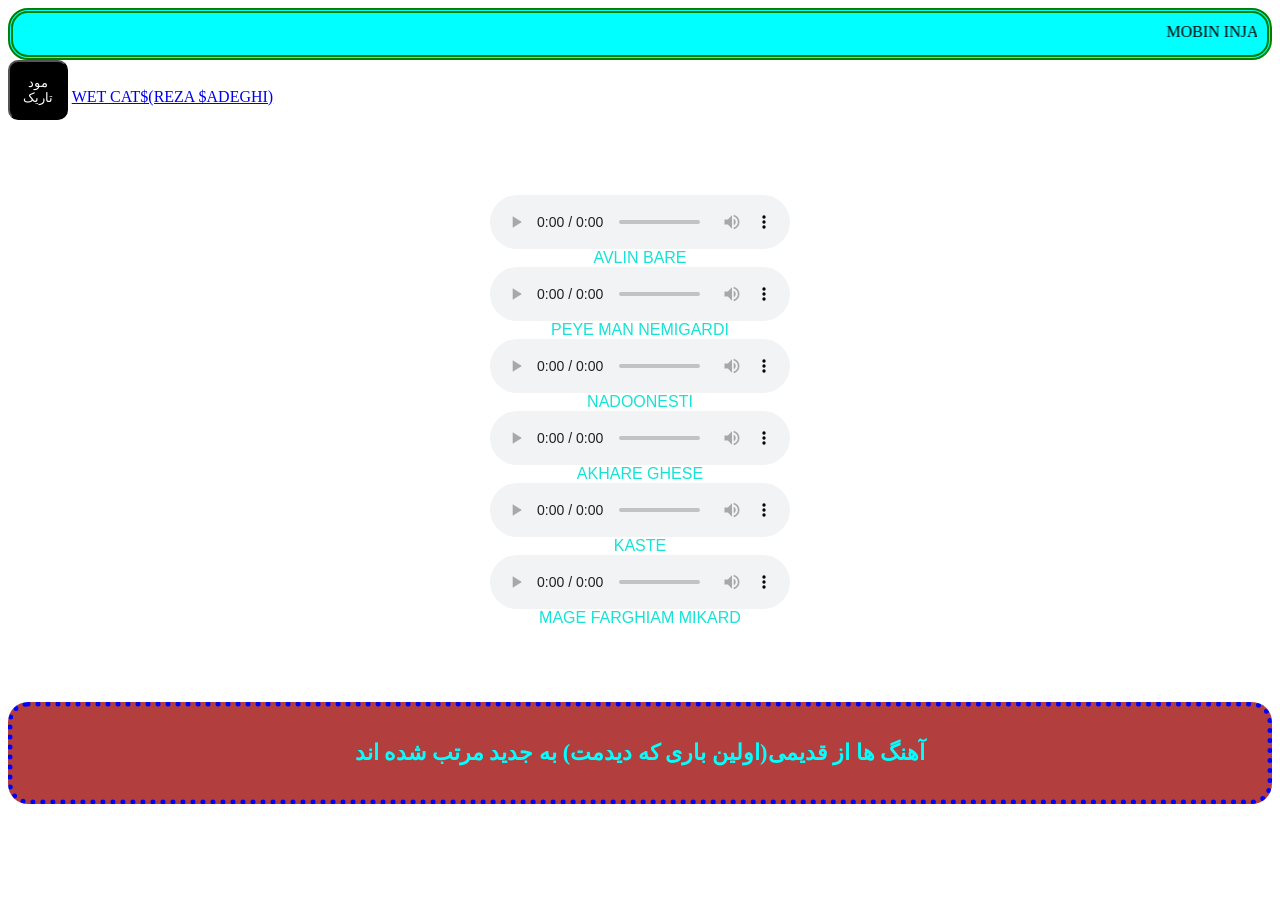
==== index2.html @ 40a71ae0 "Add files via upload" ====
<!DOCTYPE html>
<html lang="en">
<head>
    <meta charset="UTF-8">
    <meta name="viewport" content="width=device-width, initial-scale=1.0">
    <title>MOBIN INJASTدانلود تمام آهنگ های</title>
    <link rel="stylesheet" href="style.css">
</head>
<body>
    <header class="header">
        <marquee behavior="" direction="">MOBIN INJAST</marquee>
    </header>
    <button class="btn" onclick="btn2()">مود تاریک</button>
    <a href="index.html">WET CAT$(REZA $ADEGHI)</a>
    <div class="div">
        <div class="div-box">
      <audio preload="" src="Music/Avalin Bare.m4a" controls="controls">
         اینترنتت رو چک کن کص کش
    </audio>
    <span>AVLIN BARE</span>
    <audio preload="" src="Music/Peye Man Nemigardi.mp3" controls="controls">اینترنتت رو چک کن کص کش</audio>
    <span>PEYE MAN NEMIGARDI</span>
    <audio preload="" src="Music/Mobin_Injast_-_Nadoonesti__Prod_by_Dan__t_.mp3" controls="controls">اینترنتت رو چک کن کص کش</audio>
    <span>NADOONESTI</span>
    <audio preload="" src="Music/Mobin_Injast_-_Akhare_Ghese__prod_Dan__t_.mp3" controls="controls">اینترنتت رو چک کن کص کش</audio>
    <span>AKHARE GHESE</span>
    <audio preload="" src="Music/Mobin Injast - Khaste.mp3" controls="controls">اینترنتت رو چک کن کص کش</audio>
    <span>KASTE</span>
    <audio preload="" src="Music/Mobin_Injast_-_Mage_Farghiam_Mikard.mp3" controls="controls">اینترنتت رو چک کن کص کش</audio>
    <span>MAGE FARGHIAM MIKARD</span>
    </div>
    </div>
    <footer class="footer">
        <h3>آهنگ ها از قدیمی(اولین باری که دیدمت)  به جدید مرتب شده اند</h3>
    </footer>
    
    <SCript src="script.js"></SCript>
</body>
</html>
---- style.css ----
html{
    scrollbar-color: black grey;
}
.dark{
    background-color: black;
    color: white;
    transition: 0.5s;
}
.btn{
    width:60px;
    height: 60px;
    background-color: black;
    color: white;
    transition: 1s;
    border-radius:10px;
}
.btn:hover{
color: aqua;
font-size: large;
font-family: 'Gill Sans', 'Gill Sans MT', Calibri, 'Trebuchet MS', sans-serif;
}

.div{
    margin: 75px 20px;
    display: flex;
    flex-wrap: wrap;
    justify-content: space-evenly;
}

.div-box:hover{
box-shadow: 0 0 10px rgb(0, 238, 255);
    transition: 1s;
    background-color: grey;
    border-radius: 10px;
}

img{
    width: 70px;
    height: 70px;
    border-radius: 10px;
display: inline;

}
.header{
    background-color: aqua;
    border-radius: 20px;
    color: black;
    border: 5px double green;
    padding: 10px;

}
.footer{
    background-color: rgb(179, 62, 62);
    border-radius: 20px;
    border: 5px dotted blue;
    text-align: center;
    padding: 10px;
    color: black;
    font-size: larger;
}
span{
    gap: 10px;
    color: rgb(20, 227, 214);
    font-family: 'Franklin Gothic Medium', 'Arial Narrow', Arial, sans-serif;
    text-align: center;
}
.div-box{
    display: flex;
    flex-direction: column;
}
h3{
    color: aqua;
}
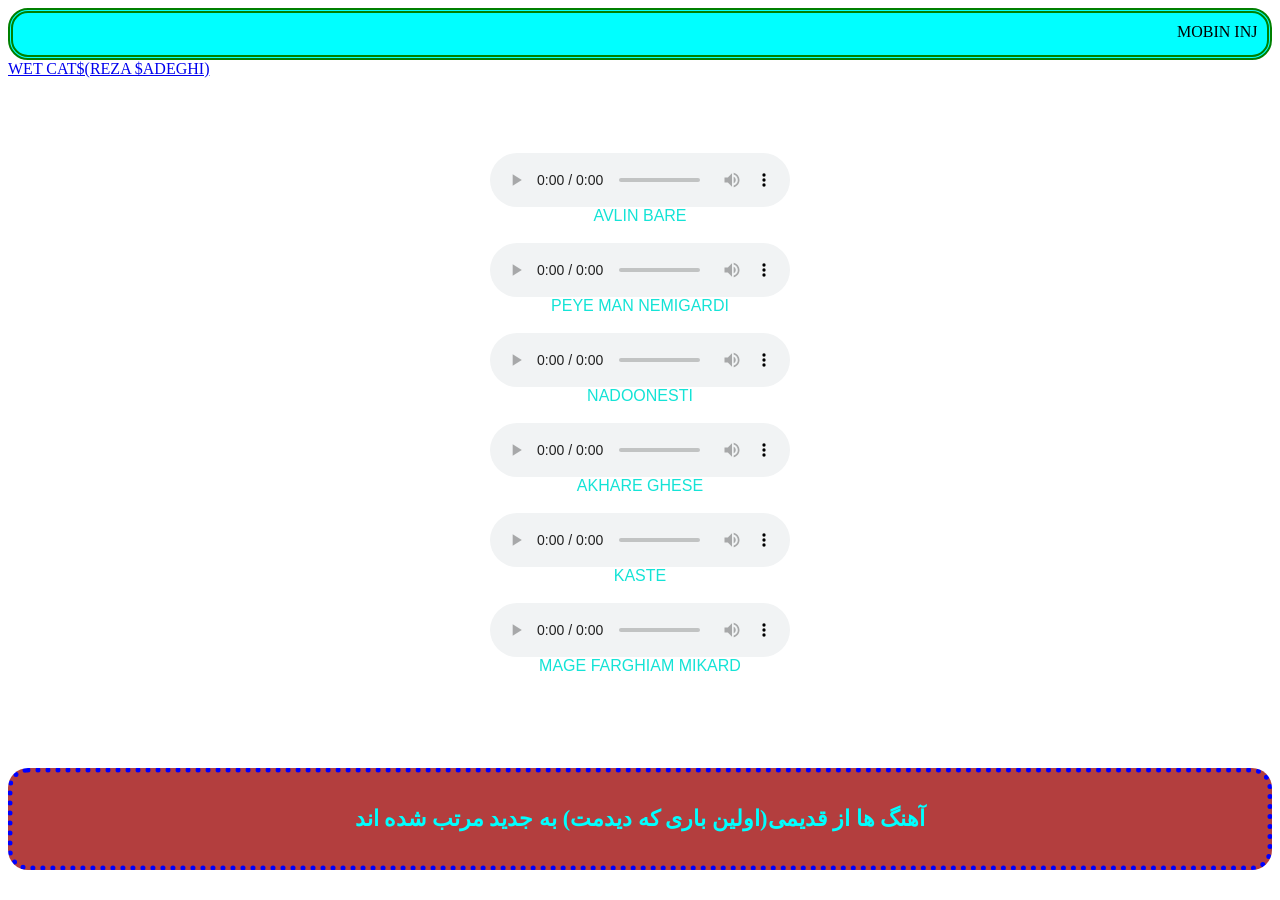
==== commit 7ca9c06a: "Add files via upload" ====
--- a/index2.html
+++ b/index2.html
@@ -10,30 +10,35 @@
     <header class="header">
         <marquee behavior="" direction="">MOBIN INJAST</marquee>
     </header>
-    <button class="btn" onclick="btn2()">مود تاریک</button>
+    <!-- <button class="btn" onclick="btn2()">مود تاریک</button> -->
     <a href="index.html">WET CAT$(REZA $ADEGHI)</a>
     <div class="div">
         <div class="div-box">
-      <audio preload="" src="Music/Avalin Bare.m4a" controls="controls">
+      <audio preload="" src="Avalin Bare.m4a" controls="controls">
          اینترنتت رو چک کن کص کش
     </audio>
     <span>AVLIN BARE</span>
-    <audio preload="" src="Music/Peye Man Nemigardi.mp3" controls="controls">اینترنتت رو چک کن کص کش</audio>
+    <br>
+    <audio preload="" src="Peye Man Nemigardi.mp3" controls="controls">اینترنتت رو چک کن کص کش</audio>
     <span>PEYE MAN NEMIGARDI</span>
-    <audio preload="" src="Music/Mobin_Injast_-_Nadoonesti__Prod_by_Dan__t_.mp3" controls="controls">اینترنتت رو چک کن کص کش</audio>
+    <br>
+    <audio preload="" src="Mobin_Injast_-_Nadoonesti__Prod_by_Dan__t_.mp3" controls="controls">اینترنتت رو چک کن کص کش</audio>
     <span>NADOONESTI</span>
-    <audio preload="" src="Music/Mobin_Injast_-_Akhare_Ghese__prod_Dan__t_.mp3" controls="controls">اینترنتت رو چک کن کص کش</audio>
+    <br>
+    <audio preload="" src="Mobin_Injast_-_Akhare_Ghese__prod_Dan__t_.mp3" controls="controls">اینترنتت رو چک کن کص کش</audio>
     <span>AKHARE GHESE</span>
-    <audio preload="" src="Music/Mobin Injast - Khaste.mp3" controls="controls">اینترنتت رو چک کن کص کش</audio>
+    <br>
+    <audio preload="" src="Mobin Injast - Khaste.mp3" controls="controls">اینترنتت رو چک کن کص کش</audio>
     <span>KASTE</span>
-    <audio preload="" src="Music/Mobin_Injast_-_Mage_Farghiam_Mikard.mp3" controls="controls">اینترنتت رو چک کن کص کش</audio>
+    <br>
+    <audio preload="" src="Mobin_Injast_-_Mage_Farghiam_Mikard.mp3" controls="controls">اینترنتت رو چک کن کص کش</audio>
     <span>MAGE FARGHIAM MIKARD</span>
+    <br>
     </div>
     </div>
     <footer class="footer">
         <h3>آهنگ ها از قدیمی(اولین باری که دیدمت)  به جدید مرتب شده اند</h3>
     </footer>
-    
     <SCript src="script.js"></SCript>
 </body>
 </html>
--- a/style.css
+++ b/style.css
@@ -6,19 +6,19 @@
     color: white;
     transition: 0.5s;
 }
-.btn{
+/* .btn{
     width:60px;
     height: 60px;
     background-color: black;
     color: white;
     transition: 1s;
     border-radius:10px;
-}
-.btn:hover{
+} */
+/* .btn:hover{
 color: aqua;
 font-size: large;
 font-family: 'Gill Sans', 'Gill Sans MT', Calibri, 'Trebuchet MS', sans-serif;
-}
+} */
 
 .div{
     margin: 75px 20px;
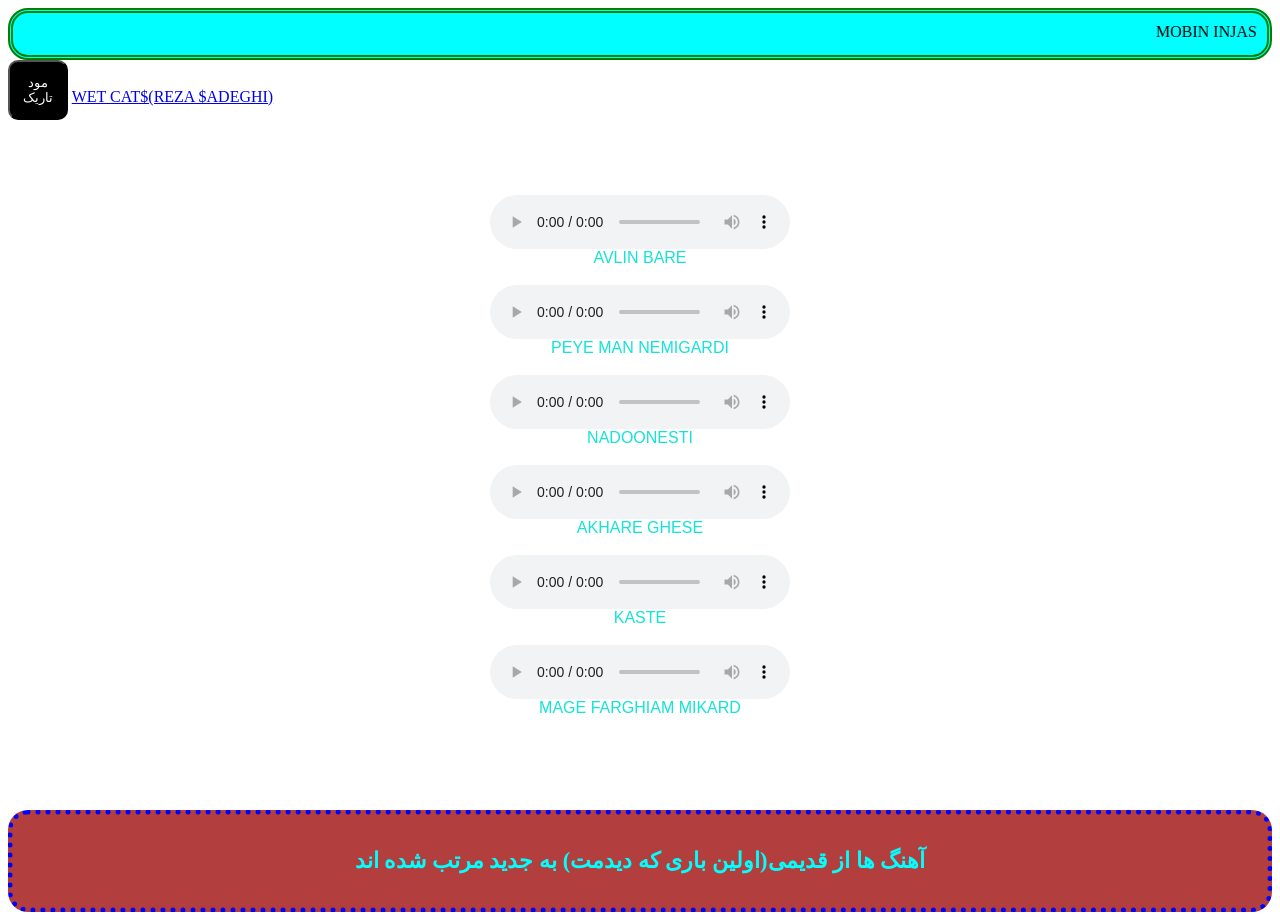
==== commit a619d731: "Update index2.html" ====
--- a/index2.html
+++ b/index2.html
@@ -10,7 +10,7 @@
     <header class="header">
         <marquee behavior="" direction="">MOBIN INJAST</marquee>
     </header>
-    <!-- <button class="btn" onclick="btn2()">مود تاریک</button> -->
+    <button class="btn" onclick="btn2()">مود تاریک</button>
     <a href="index.html">WET CAT$(REZA $ADEGHI)</a>
     <div class="div">
         <div class="div-box">
@@ -41,4 +41,4 @@
     </footer>
     <SCript src="script.js"></SCript>
 </body>
-</html>+</html>
--- a/style.css
+++ b/style.css
@@ -6,19 +6,19 @@
     color: white;
     transition: 0.5s;
 }
-/* .btn{
+.btn{
     width:60px;
     height: 60px;
     background-color: black;
     color: white;
     transition: 1s;
     border-radius:10px;
-} */
-/* .btn:hover{
+} 
+.btn:hover{
 color: aqua;
 font-size: large;
 font-family: 'Gill Sans', 'Gill Sans MT', Calibri, 'Trebuchet MS', sans-serif;
-} */
+}
 
 .div{
     margin: 75px 20px;
